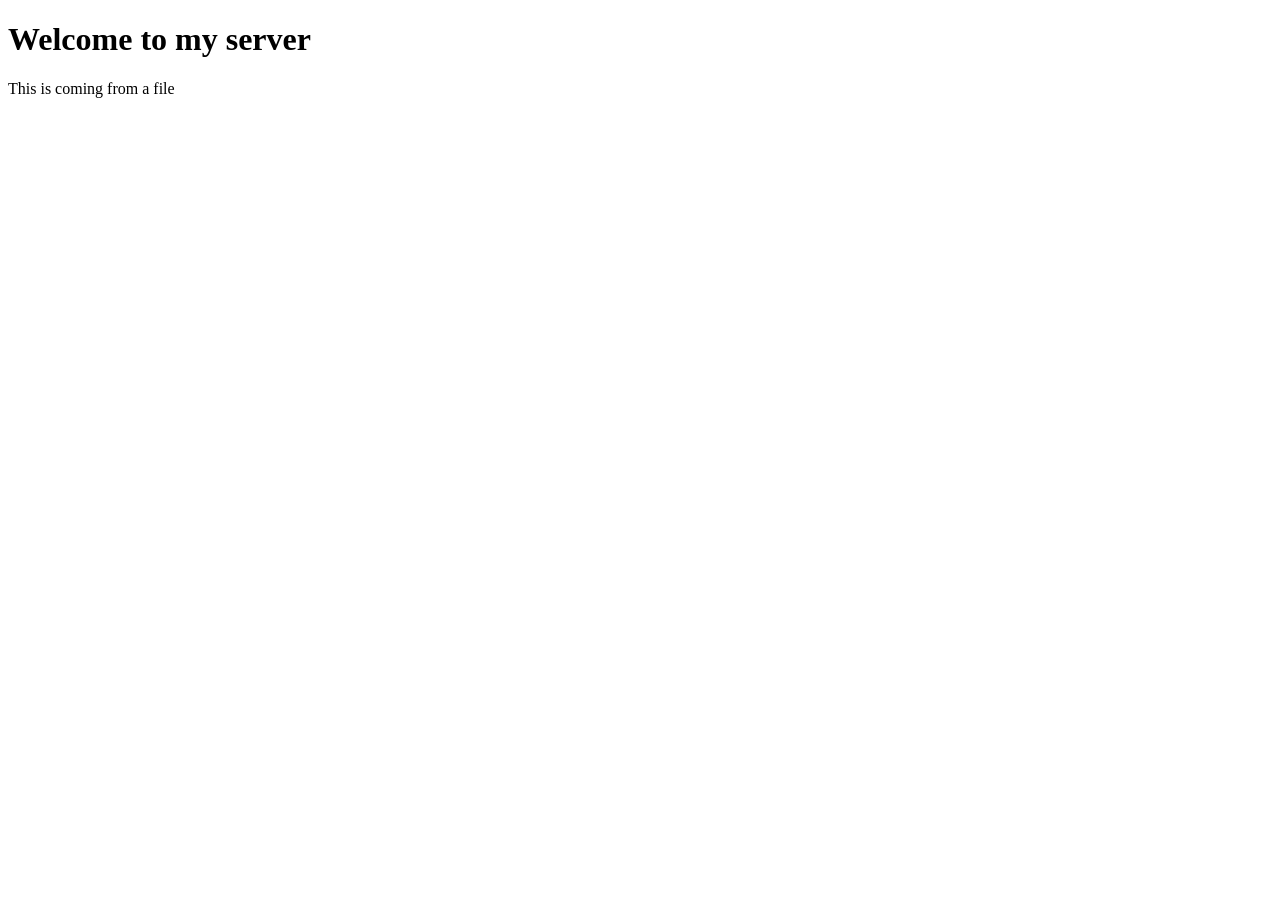
==== public/index.html @ a26f3e82 "DAY-4 of project" ====
<!DOCTYPE html>
<html lang="en">
<head>
    <link rel="stylesheet" href="/Style.css">
    <meta charset="UTF-8">
    <title>Home</title>
</head>
<body>
    <h1>Welcome to my server </h1>
    <p> This is coming from a file</p>
</body>
</html>
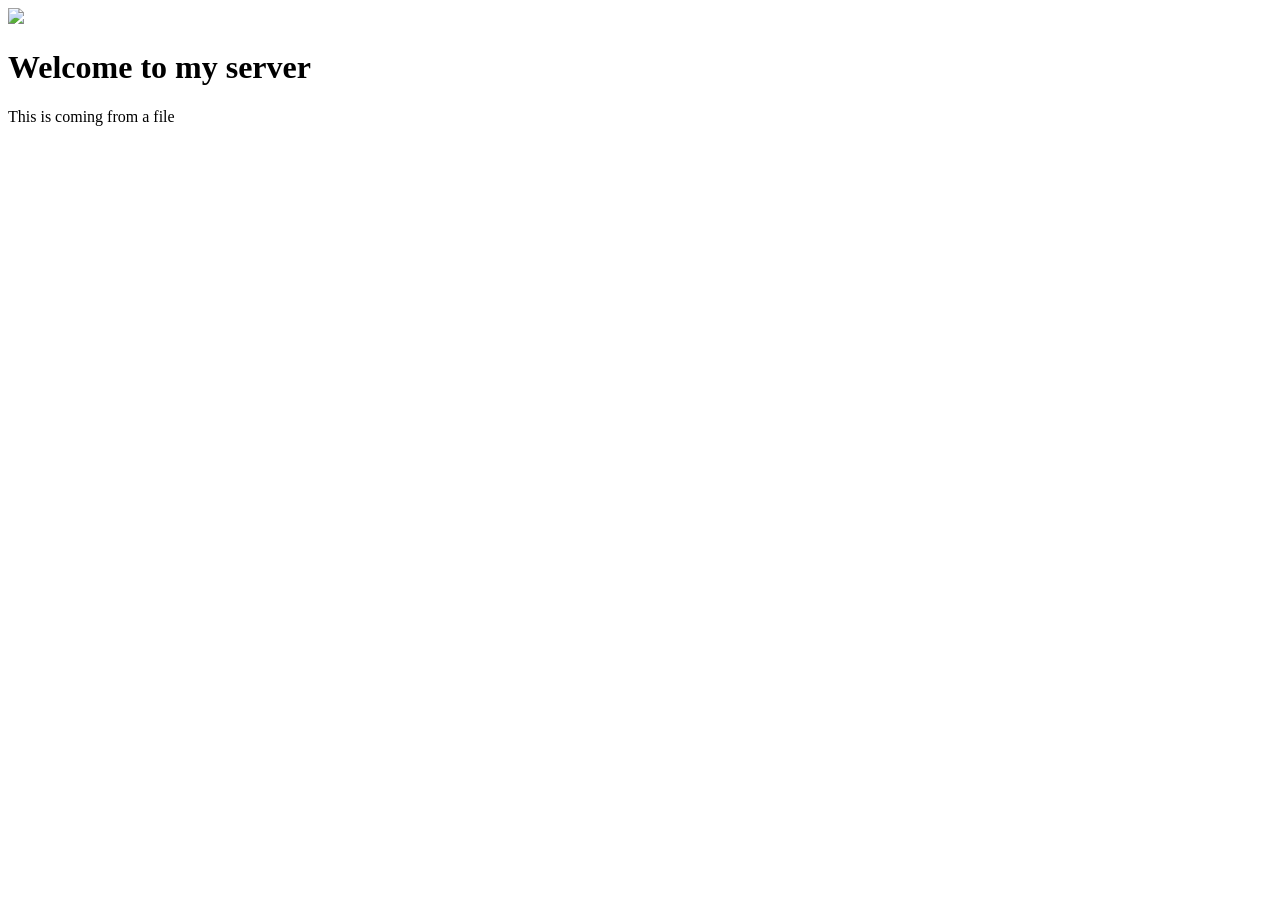
==== commit b5320786: "Added binary image serving support" ====
--- a/public/index.html
+++ b/public/index.html
@@ -6,6 +6,7 @@
     <title>Home</title>
 </head>
 <body>
+    <img src="/beluga.jpg">
     <h1>Welcome to my server </h1>
     <p> This is coming from a file</p>
 </body>
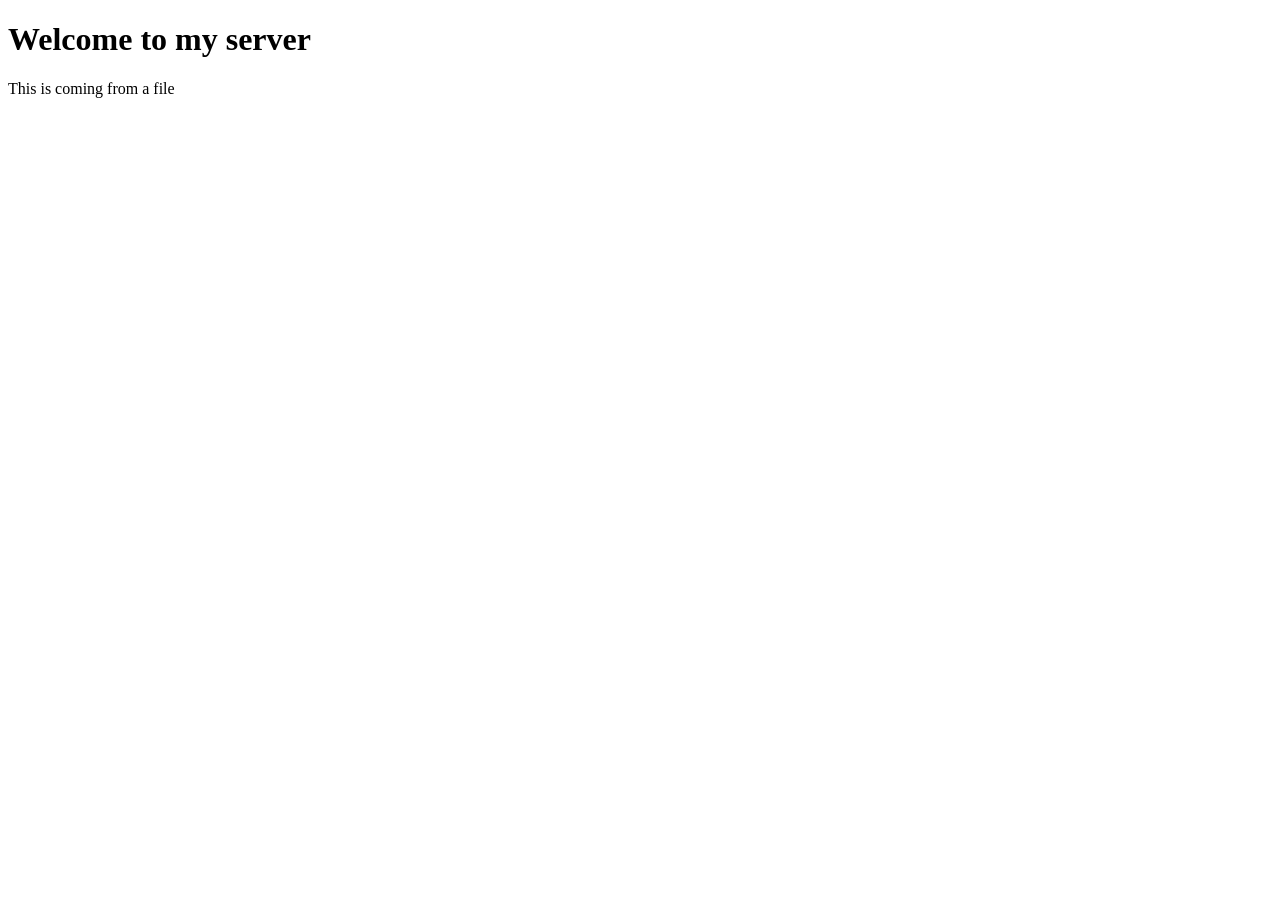
==== commit 394052ec: "Added multithreading feature" ====
--- a/public/index.html
+++ b/public/index.html
@@ -6,7 +6,6 @@
     <title>Home</title>
 </head>
 <body>
-    <img src="/beluga.jpg">
     <h1>Welcome to my server </h1>
     <p> This is coming from a file</p>
 </body>
